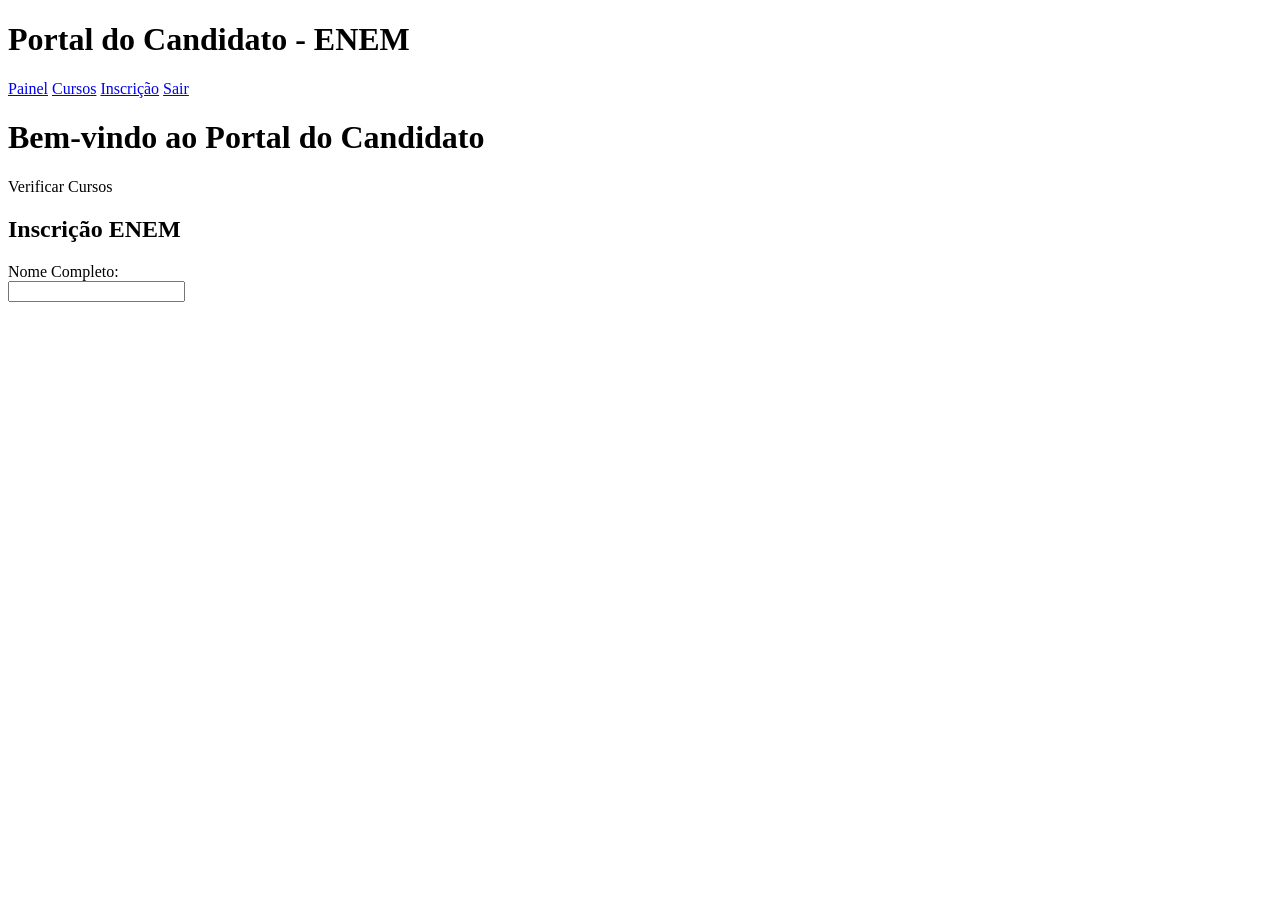
==== index.html @ 5b73f4ce "adiciona array de cursos" ====
<!DOCTYPE html>
<html lang="en">
<head>
    <meta charset="UTF-8">
    <meta name="viewport" content="width=device-width, initial-scale=1.0">
    <title>Document</title>
</head>
<body>
    <header>
    <h1>Portal do Candidato - ENEM</h1>
  <nav>
    <a href="painel.html">Painel</a>
    <a href="cursos.html">Cursos</a>
    <a href="inscricao.html">Inscrição</a>
    <a href="login.html">Sair</a>
  </nav>
  <main>

  <h1>Bem-vindo ao Portal do Candidato</h1>

  <div class="cards">

    <div onclick="location.href='cursos.html'">
      Verificar Cursos
    </div>

    <h2>Inscrição ENEM</h2>

<form id="formInscricao">

    
    <label for="nome">Nome Completo:</label><br>
    <input type="text" id="nome" required><br>
    <br>

</header>
    
</body>
</html>
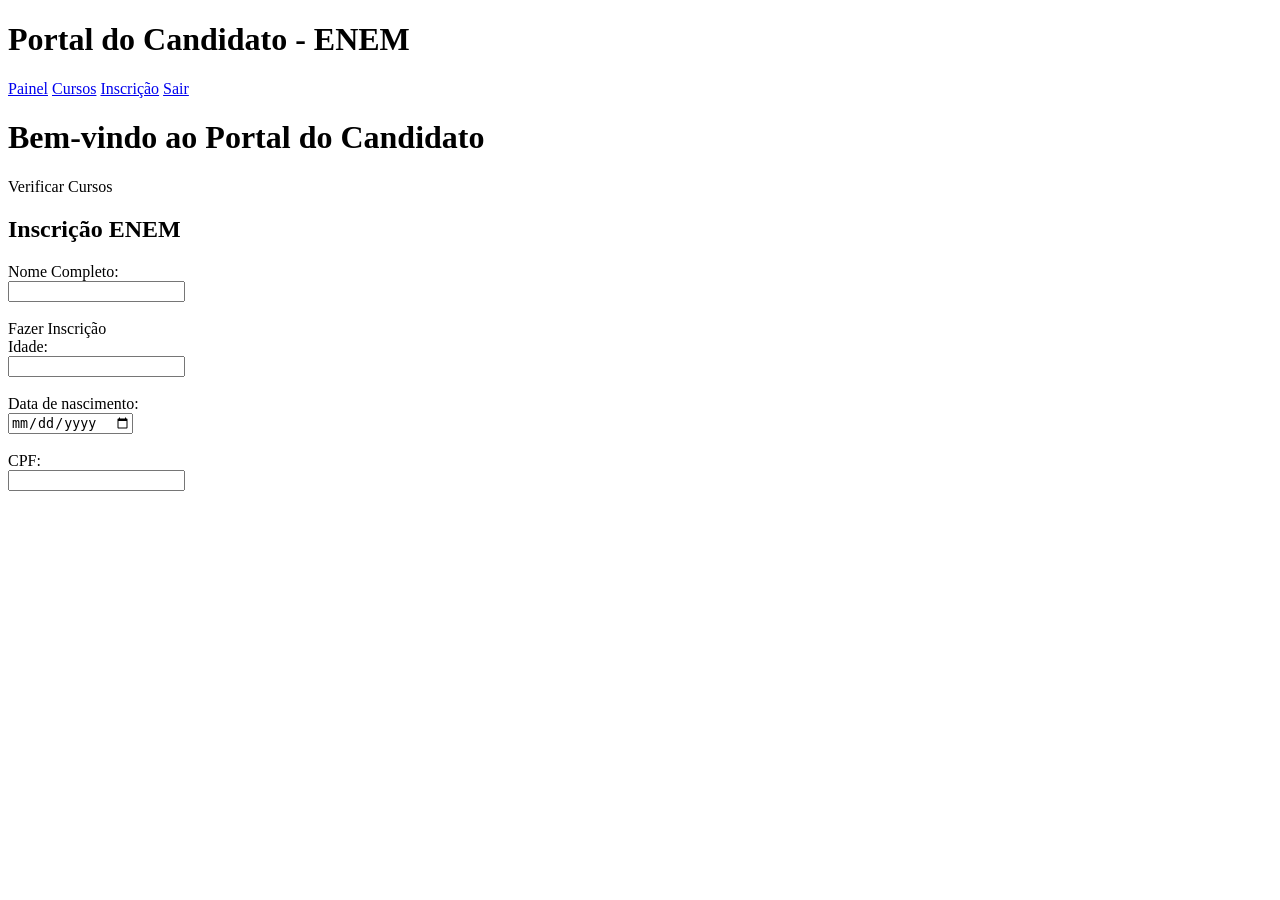
==== commit 3cab2928: "ajusta CSS da página de cursos" ====
--- a/index.html
+++ b/index.html
@@ -33,6 +33,25 @@
     <input type="text" id="nome" required><br>
     <br>
 
+    <div onclick="location.href='inscricao.html'">
+      Fazer Inscrição
+    </div>
+
+  </div>
+
+</main>
+<label for="idade">Idade:</label><br>
+    <input type="number" id="idade" required><br>
+    <br>
+
+    
+    <label for="data_nascimento">Data de nascimento:</label><br>
+    <input type="date" id="data_nascimento" required><br>
+    <br>
+
+    <label for="cpf">CPF:</label><br>
+    <input type="text" id="cpf" required><br>
+    <br>
 </header>
     
 </body>
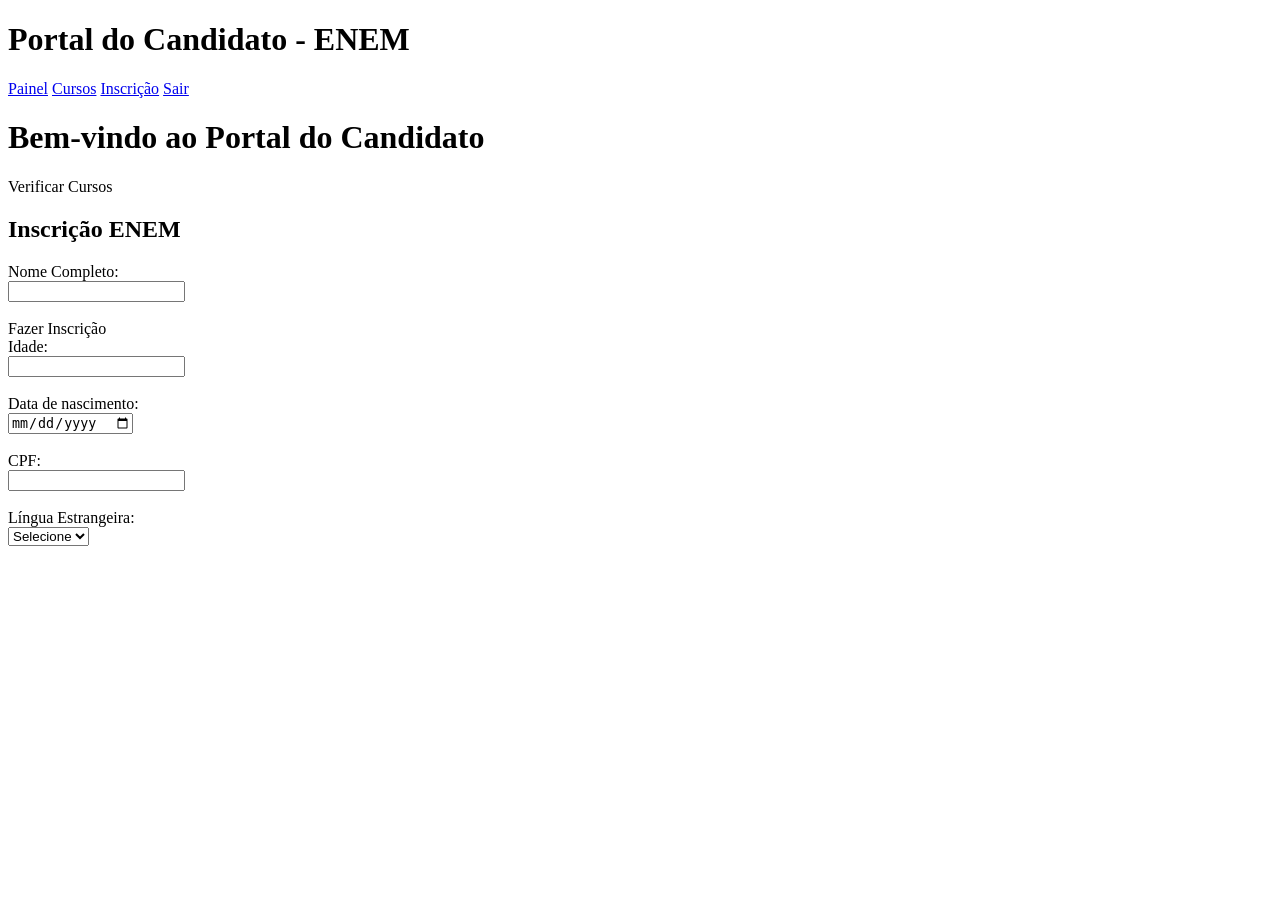
==== commit 978e7c2d: "cria formulário de inscrição" ====
--- a/index.html
+++ b/index.html
@@ -52,6 +52,13 @@
     <label for="cpf">CPF:</label><br>
     <input type="text" id="cpf" required><br>
     <br>
+
+    <label for="lingua">Língua Estrangeira:</label><br>
+    <select id="lingua" required>
+        <option value="">Selecione</option>
+        <option value="Inglês">Inglês</option>
+        <option value="Espanhol">Espanhol</option>
+         </select>
 </header>
     
 </body>
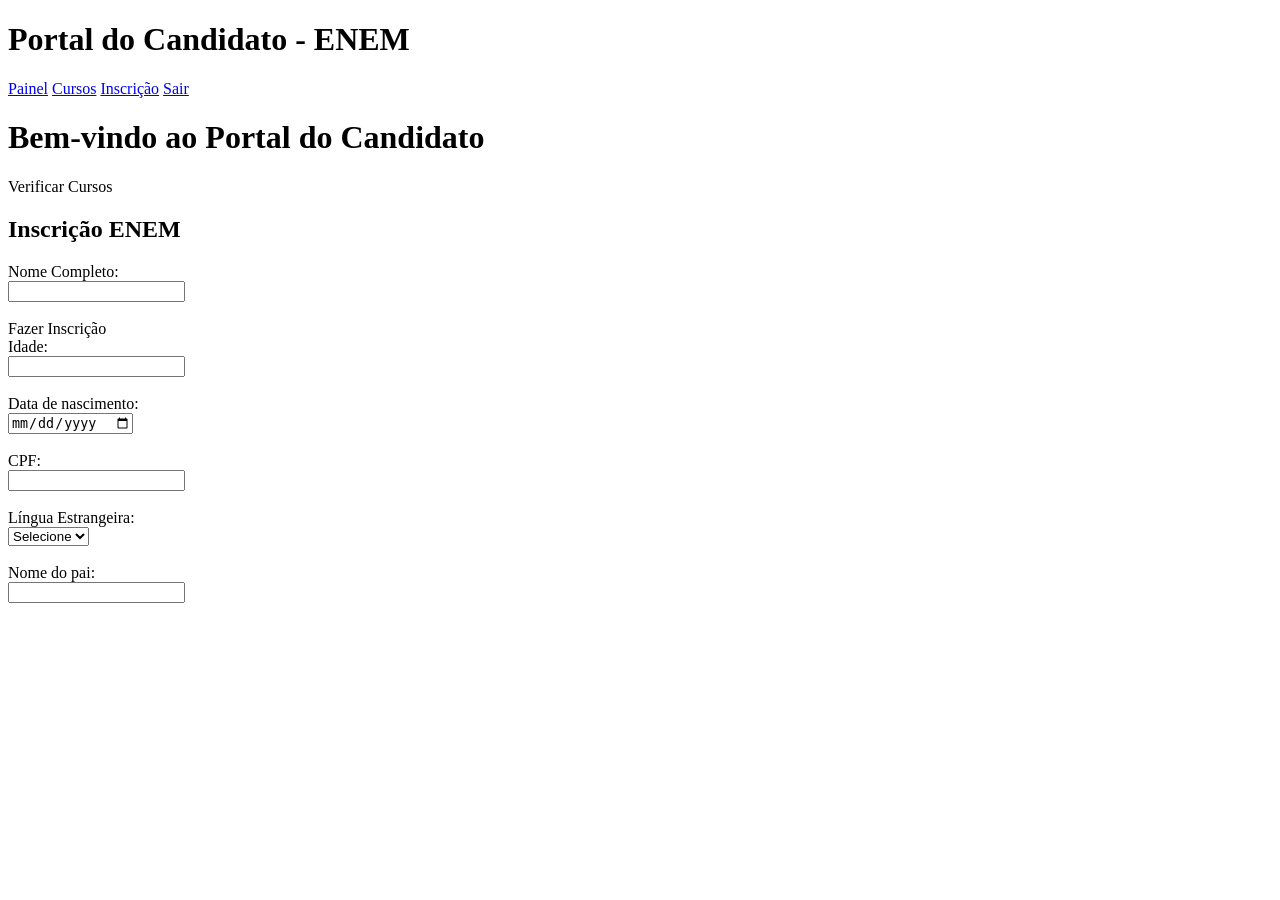
==== commit 27732d38: "implementa validação do formulário" ====
--- a/index.html
+++ b/index.html
@@ -59,6 +59,11 @@
         <option value="Inglês">Inglês</option>
         <option value="Espanhol">Espanhol</option>
          </select>
+
+          <br><br>
+    
+    <label for="pai">Nome do pai:</label><br>
+    <input type="text" id="pai"><br>
 </header>
     
 </body>
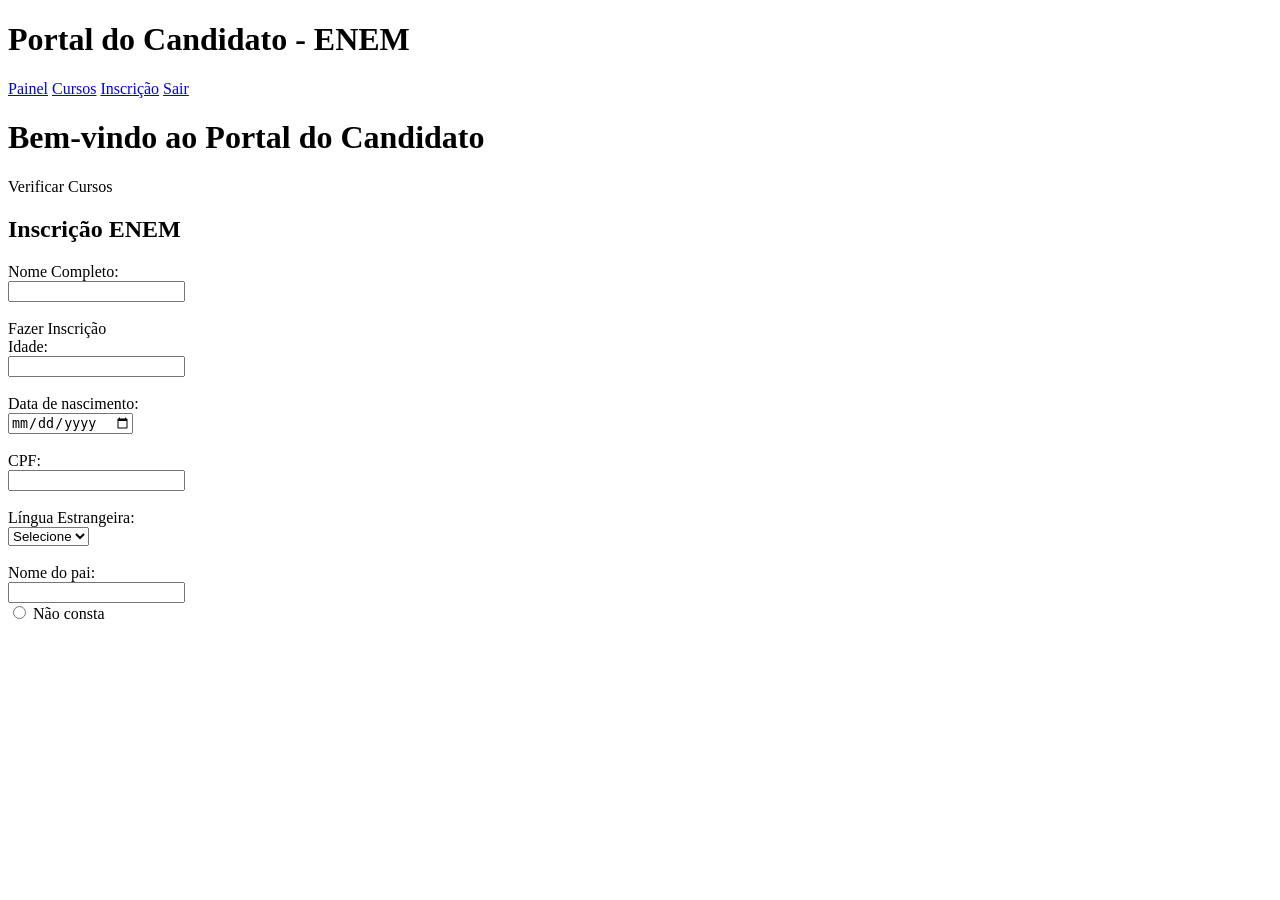
==== commit a572eed1: "ajustes finais de layout" ====
--- a/index.html
+++ b/index.html
@@ -64,6 +64,10 @@
     
     <label for="pai">Nome do pai:</label><br>
     <input type="text" id="pai"><br>
+
+    <input type="radio" id="pai_nao_consta" name="pai_info" value="Não consta">
+    <label for="pai_nao_consta">Não consta</label><br>
+    <br>
 </header>
     
 </body>
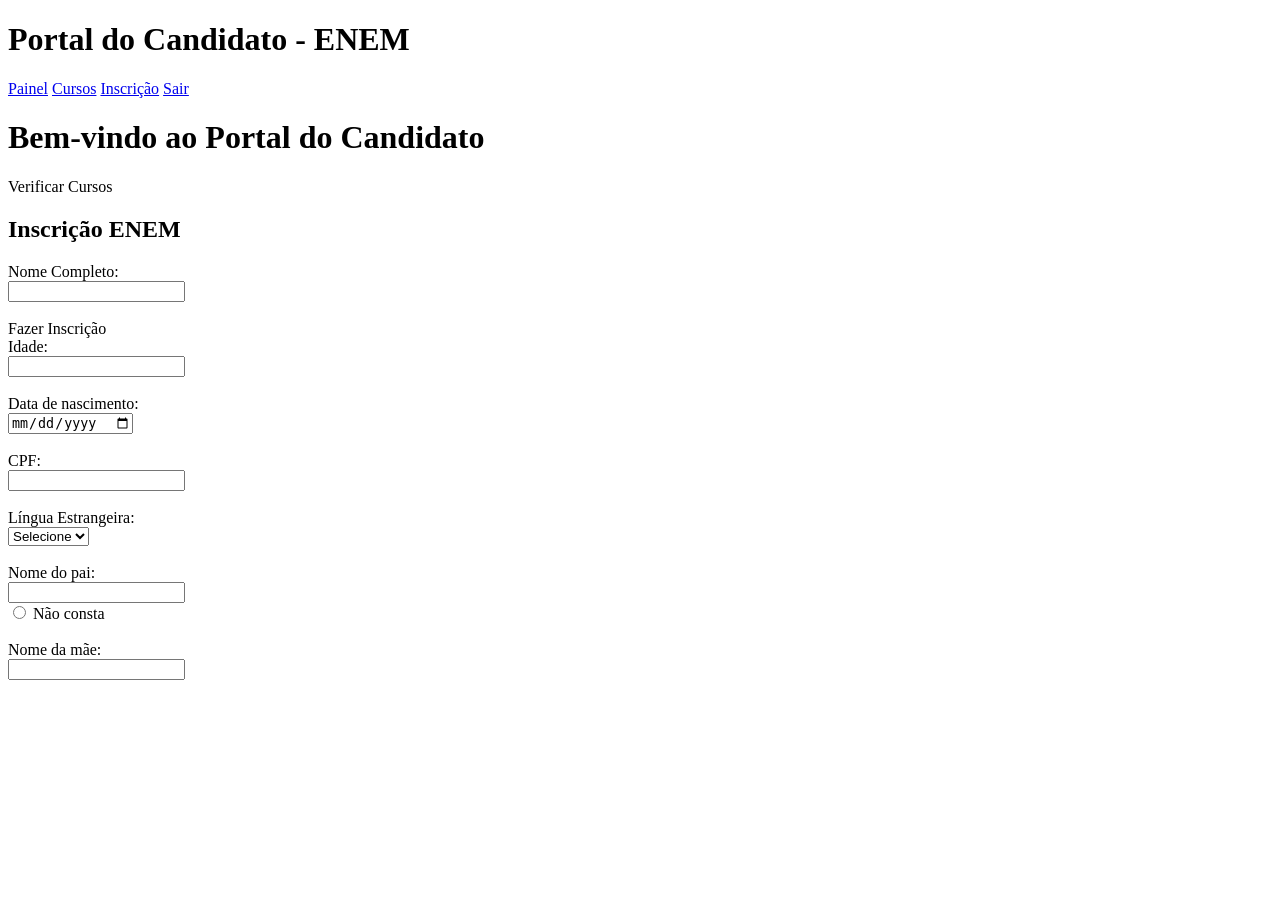
==== commit bd26996d: "ajusta texto de boas-vindas no painel" ====
--- a/index.html
+++ b/index.html
@@ -68,6 +68,10 @@
     <input type="radio" id="pai_nao_consta" name="pai_info" value="Não consta">
     <label for="pai_nao_consta">Não consta</label><br>
     <br>
+
+    <label for="mae">Nome da mãe:</label><br>
+    <input type="text" id="mae"><br>
+
 </header>
     
 </body>
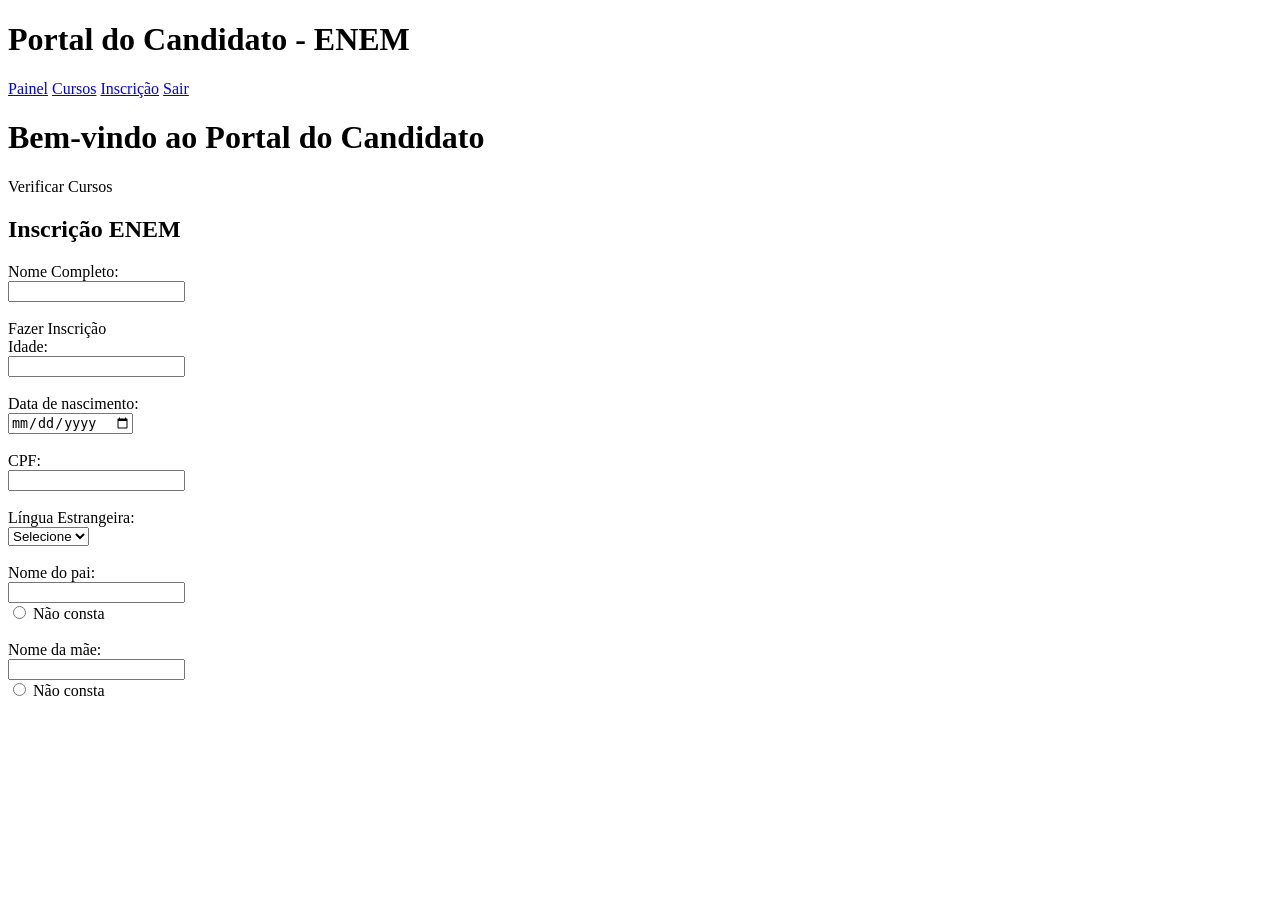
==== commit bfb3682d: "ajusta estilo da página de cursos" ====
--- a/index.html
+++ b/index.html
@@ -72,6 +72,9 @@
     <label for="mae">Nome da mãe:</label><br>
     <input type="text" id="mae"><br>
 
+     <input type="radio" id="mae_nao_consta" name="mae_info" value="Não consta">
+    <label for="mae_nao_consta">Não consta</label><br>
+    <br>
 </header>
     
 </body>
